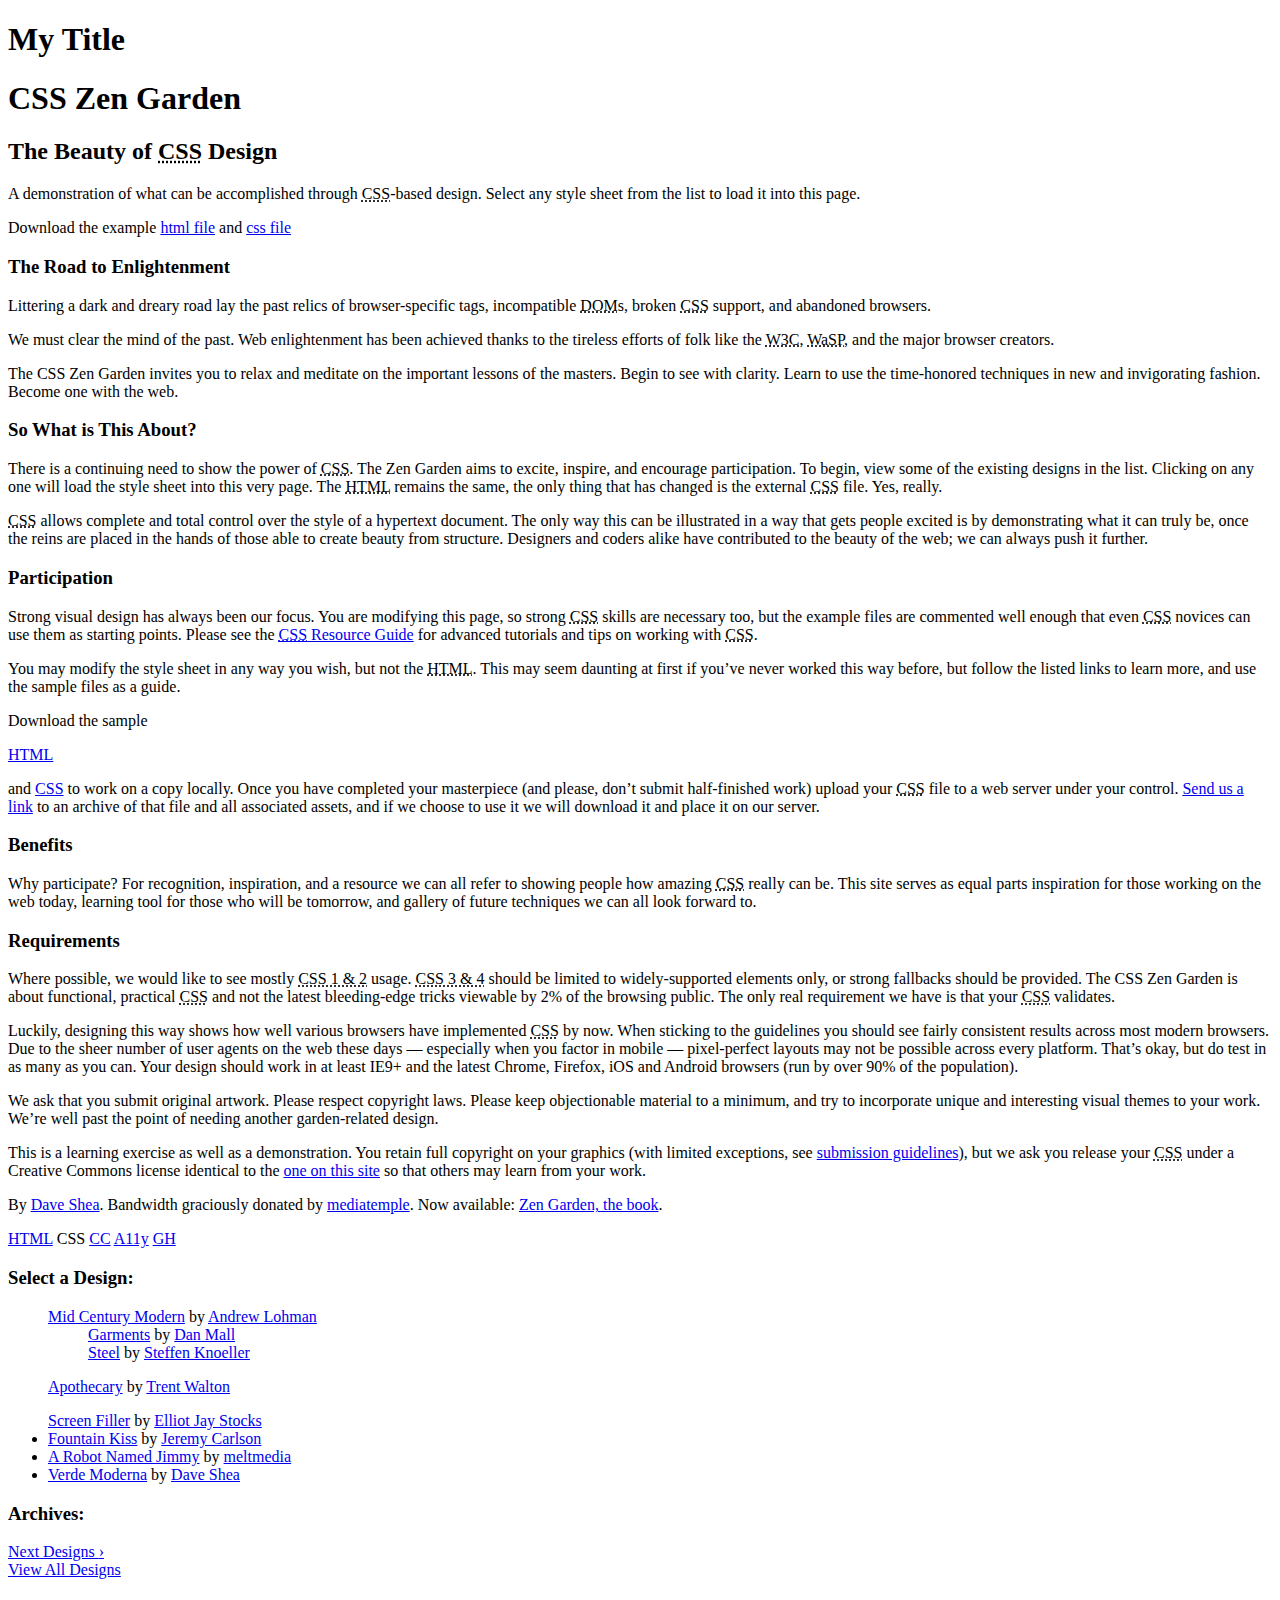
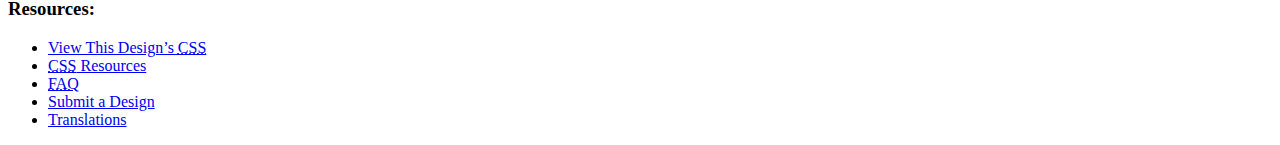
==== HTML-Exercises-Basic/7. Broken HTML/index.html @ 033aa1d3 "Add first week tasks" ====
<!DOCTYPE html>
<html lang="en">
<head>
	<header>
		<h1>My Title</h1>
	</header>
</head>
<meta charset="utf-8">
<body id="css-zen-garden">
<title>My Title</title>
<div class="page-wrapper">

	<section class="intro" id="css-zen-garden">
		<header>
			<h1>CSS Zen Garden</h1>
			<h2>The Beauty of <abbr disabled title="Cascading Style Sheets">CSS</abbr> Design</h2>
		</header>

		<div class="summary" id="zen-summary" role="article">
			<p>A demonstration of what can be accomplished through <abbr title="Cascading Style Sheets">CSS</abbr>-based design. Select any style sheet from the list to load it into this page.
			<p>Download the example <a href="/examples/index" title="This page's source HTML code, not to be modified.">html file</a> and <a href="/examples/style.css" title="This page's sample CSS, the file you may modify.">css file</a></p>
		</div>

		<div class="preamble" id="zen-preamble" role="article">
			<h3>The Road to Enlightenment</h3>
			<p>Littering a dark and dreary road lay the past relics of browser-specific tags, incompatible <abbr title="Document Object Model">DOM</abbr>s, broken <abbr title="Cascading Style Sheets">CSS</abbr> support, and abandoned browsers.</p>
			<p>We must clear the mind of the past. Web enlightenment has been achieved thanks to the tireless efforts of folk like the <abbr title="World Wide Web Consortium">W3C</abbr>, <abbr title="Web Standards Project">WaSP</abbr>, and the major browser creators.</p>
			<p>The CSS Zen Garden invites you to relax and meditate on the important lessons of the masters. Begin to see with clarity. Learn to use the time-honored techniques in new and invigorating fashion. Become one with the web.</p>
		</div>
	</section>

	<div class="main supporting" id="zen-supporting" role="main">
		<div class="explanation" id="zen-explanation" role="article">
			<h3>So What is This About?</h3>
			<p>There is a continuing need to show the power of <abbr title="Cascading Style Sheets">CSS</abbr>. The Zen Garden aims to excite, inspire, and encourage participation. To begin, view some of the existing designs in the list. Clicking on any one will load the style sheet into this very page. The <abbr title="HyperText Markup Language">HTML</abbr> remains the same, the only thing that has changed is the external <abbr title="Cascading Style Sheets">CSS</abbr> file. Yes, really.</p>
			<p><abbr title="Cascading Style Sheets">CSS</abbr> allows complete and total control over the style of a hypertext document. The only way this can be illustrated in a way that gets people excited is by demonstrating what it can truly be, once the reins are placed in the hands of those able to create beauty from structure. Designers and coders alike have contributed to the beauty of the web; we can always push it further.</p>
		</div>

		<div class="participation" id="zen-participation" role="article">
			<h3><div>Participation</div></h3>
			<p>Strong visual design has always been our focus. You are modifying this page, so strong <abbr title="Cascading Style Sheets">CSS</abbr> skills are necessary too, but the example files are commented well enough that even <abbr title="Cascading Style Sheets">CSS</abbr> novices can use them as starting points. Please see the <a href="http://www.mezzoblue.com/zengarden/resources/" title="A listing of CSS-related resources"><abbr title="Cascading Style Sheets">CSS</abbr> Resource Guide</a> for advanced tutorials and tips on working with <abbr title="Cascading Style Sheets">CSS</abbr>.</p>
			<p>You may modify the style sheet in any way you wish, but not the <abbr title="HyperText Markup Language">HTML</abbr>. This may seem daunting at first if you’ve never worked this way before, but follow the listed links to learn more, and use the sample files as a guide.</p>
			<p>Download the sample <a href="/examples/index" title="This page's source HTML code, not to be modified."><p>HTML</p></a> and <a href="/examples/style.css" title="This page's sample CSS, the file you may modify.">CSS</a> to work on a copy locally. Once you have completed your masterpiece (and please, don’t submit half-finished work) upload your <abbr title="Cascading Style Sheets">CSS</abbr> file to a web server under your control. <a href="http://www.mezzoblue.com/zengarden/submit/" title="Use the contact form to send us your CSS file">Send us a link</a> to an archive of that file and all associated assets, and if we choose to use it we will download it and place it on our server.</p>
		</div>

		<div class="benefits" id="zen-benefits" role="article">
			<h3>Benefits</h3>
			<p>Why participate? For recognition, inspiration, and a resource we can all refer to showing people how amazing <abbr title="Cascading Style Sheets">CSS</abbr> really can be. This site serves as equal parts inspiration for those working on the web today, learning tool for those who will be tomorrow, and gallery of future techniques we can all look forward to.</p>
		</div>

		<div class="requirements" id="zen-requirements" role="article" action="index.php">
			<h3>Requirements</h3>
			<p>Where possible, we would like to see mostly <abbr title="Cascading Style Sheets, levels 1 and 2">CSS 1 &amp; 2</abbr> usage. <abbr title="Cascading Style Sheets, levels 3 and 4">CSS 3 &amp; 4</abbr> should be limited to widely-supported elements only, or strong fallbacks should be provided. The CSS Zen Garden is about functional, practical <abbr title="Cascading Style Sheets">CSS</abbr> and not the latest bleeding-edge tricks viewable by 2% of the browsing public. The only real requirement we have is that your <abbr title="Cascading Style Sheets">CSS</abbr> validates.</p>
			<p method="POST">Luckily, designing this way shows how well various browsers have implemented <abbr title="Cascading Style Sheets">CSS</abbr> by now. When sticking to the guidelines you should see fairly consistent results across most modern browsers. Due to the sheer number of user agents on the web these days — especially when you factor in mobile — pixel-perfect layouts may not be possible across every platform. That’s okay, but do test in as many as you can. Your design should work in at least IE9+ and the latest Chrome, Firefox, iOS and Android browsers (run by over 90% of the population).</p>
			<p>We ask that you submit original artwork. Please respect copyright laws. Please keep objectionable material to a minimum, and try to incorporate unique and interesting visual themes to your work. We’re well past the point of needing another garden-related design.</p>
			<p>This is a learning exercise as well as a demonstration. You retain full copyright on your graphics (with limited exceptions, see <a href="http://www.mezzoblue.com/zengarden/submit/guidelines/">submission guidelines</a>), but we ask you release your <abbr title="Cascading Style Sheets">CSS</abbr> under a Creative Commons license identical to the <a href="http://creativecommons.org/licenses/by-nc-sa/3.0/" title="View the Zen Garden's license information.">one on this site</a> so that others may learn from your work.</p>
			<p role="contentinfo">By <a href="http://www.mezzoblue.com/">Dave Shea</a>. Bandwidth graciously donated by <a href="http://www.mediatemple.net/">mediatemple</a>. Now available: <a href="http://www.amazon.com/exec/obidos/ASIN/0321303474/mezzoblue-20/">Zen Garden, the book</a>.</p>
		</div>

		<footer role="banner">
			<a href="http://validator.w3.org/check/referer" title="Check the validity of this site’s HTML" class="zen-validate-html">HTML</a>
			<a title="Check the validity of this site’s CSS" class="zen-validate-css">CSS</a>
			<a href="http://creativecommons.org/licenses/by-nc-sa/3.0/" title="View the Creative Commons license of this site: Attribution-NonCommercial-ShareAlike." class="zen-license">CC</a>
			<a href="http://mezzoblue.com/zengarden/faq/#aaa" title="Read about the accessibility of this site" class="zen-accessibility">A11y</a>
			<a href="https://github.com/mezzoblue/csszengarden.com" title="Fork this site on Github" class="zen-github">GH</a>
		</footer>

	</div>


	<aside class="sidebar">
		<div class="wrapper">

			<div class="design-selection" id="design-selection">
				<h3 class="select">Select a Design:</h3>
				<nav>
					<ul>
						<dt>
							<a href="/221" class="design-name">Mid Century Modern</a> by						<a href="http://andrewlohman.com/" class="designer-name">Andrew Lohman</a>
						</dt>
						<dd>
							<a href="/220" class="design-name">Garments</a> by						<a href="http://danielmall.com/" class="designer-name">Dan Mall</a>
						</dd>
						<ol>
							<a href="/219" class="design-name">Steel</a> by						<a href="http://steffen-knoeller.de" class="designer-name">Steffen Knoeller</a>
						</ol>
						<p>
							<a href="/218" class="design-name">Apothecary</a> by						<a href="http://trentwalton.com" class="designer-name">Trent Walton</a>
						</p>
						<div>
							<a href="/217" class="design-name">Screen Filler</a> by						<a href="http://elliotjaystocks.com/" class="designer-name">Elliot Jay Stocks</a>
						</div>
						<li>
							<a href="/216" class="design-name">Fountain Kiss</a> by						<a href="http://jeremycarlson.com" class="designer-name">Jeremy Carlson</a>
						</li>
						<li>
							<a href="/215" class="design-name">A Robot Named Jimmy</a> by						<a href="http://meltmedia.com/" class="designer-name">meltmedia</a>
						</li>
						<li>
							<a href="/214" class="design-name">Verde Moderna</a> by						<a href="http://www.mezzoblue.com/" class="designer-name">Dave Shea</a>
						</li>
					</ul>
				</nav>
			</div>

			<div class="design-archives" id="design-archives">
				<h3 class="archives">Archives:</h3>
				<nav>
					<dt>
						<li class="next">
							<a href="/214/page1">
								Next Designs <span class="indicator">›</span>
							</a>
						</li>
						<li class="viewall">
							<a href="http://www.mezzoblue.com/zengarden/alldesigns/" title="View every submission to the Zen Garden.">
								View All Designs							</a>
						</li>
					</dt>
				</nav>
			</div>

			<div class="zen-resources" id="zen-resources">
				<h3 class="resources">Resources:</h3>
				<ul>
					<li class="view-css">
						<a href="/214/214.css" title="View the source CSS file of the currently-viewed design.">
							View This Design’s <abbr title="Cascading Style Sheets">CSS</abbr>						</a>
					</li>
					<li class="css-resources">
						<a href="http://www.mezzoblue.com/zengarden/resources/" title="Links to great sites with information on using CSS.">
							<abbr title="Cascading Style Sheets">CSS</abbr> Resources						</a>
					</li>
					<li class="zen-faq">
						<a href="http://www.mezzoblue.com/zengarden/faq/" title="A list of Frequently Asked Questions about the Zen Garden.">
							<abbr title="Frequently Asked Questions">FAQ</abbr>						</a>
					</li>
					<li class="zen-submit">
						<a href="http://www.mezzoblue.com/zengarden/submit/" title="Send in your own CSS file.">
							Submit a Design						</a>
					</li>
					<li class="zen-translations">
						<a href="http://www.mezzoblue.com/zengarden/translations/" title="View translated versions of this page.">
							Translations						</a>
					</li>
				</ul>
			</div>
		</div>
	</aside>


</div>
</body>
</html>
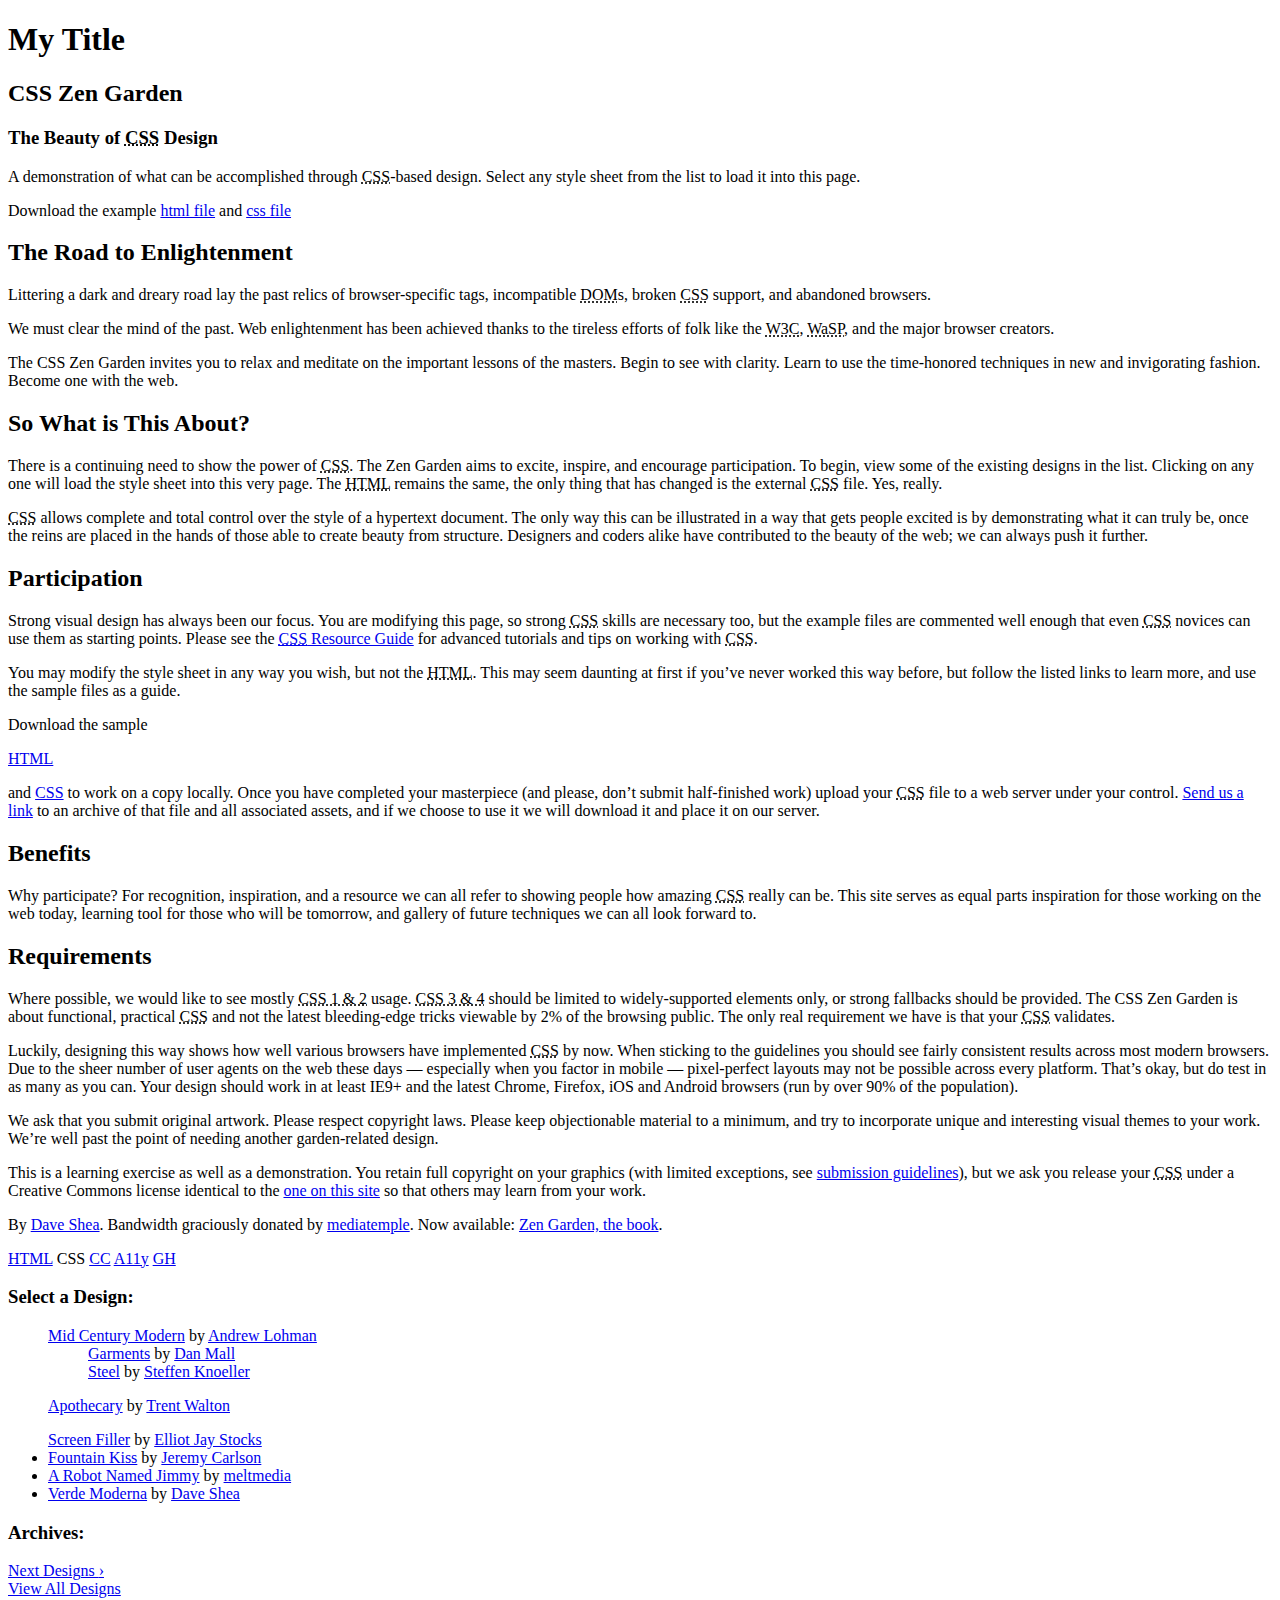
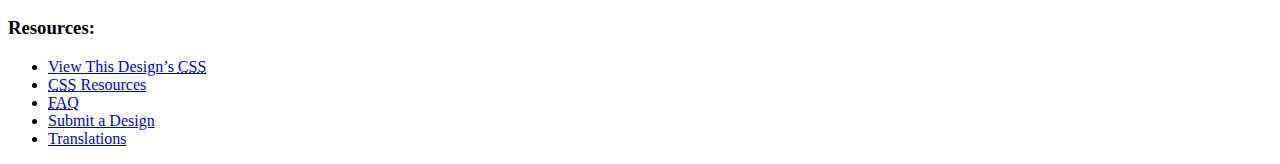
==== commit 9d3c8ac2: "Add solution to seventh task" ====
--- a/HTML-Exercises-Basic/7. Broken HTML/index.html
+++ b/HTML-Exercises-Basic/7. Broken HTML/index.html
@@ -1,154 +1,371 @@
 <!DOCTYPE html>
 <html lang="en">
-<head>
-	<header>
-		<h1>My Title</h1>
-	</header>
-</head>
-<meta charset="utf-8">
-<body id="css-zen-garden">
-<title>My Title</title>
-<div class="page-wrapper">
-
-	<section class="intro" id="css-zen-garden">
-		<header>
-			<h1>CSS Zen Garden</h1>
-			<h2>The Beauty of <abbr disabled title="Cascading Style Sheets">CSS</abbr> Design</h2>
-		</header>
-
-		<div class="summary" id="zen-summary" role="article">
-			<p>A demonstration of what can be accomplished through <abbr title="Cascading Style Sheets">CSS</abbr>-based design. Select any style sheet from the list to load it into this page.
-			<p>Download the example <a href="/examples/index" title="This page's source HTML code, not to be modified.">html file</a> and <a href="/examples/style.css" title="This page's sample CSS, the file you may modify.">css file</a></p>
-		</div>
-
-		<div class="preamble" id="zen-preamble" role="article">
-			<h3>The Road to Enlightenment</h3>
-			<p>Littering a dark and dreary road lay the past relics of browser-specific tags, incompatible <abbr title="Document Object Model">DOM</abbr>s, broken <abbr title="Cascading Style Sheets">CSS</abbr> support, and abandoned browsers.</p>
-			<p>We must clear the mind of the past. Web enlightenment has been achieved thanks to the tireless efforts of folk like the <abbr title="World Wide Web Consortium">W3C</abbr>, <abbr title="Web Standards Project">WaSP</abbr>, and the major browser creators.</p>
-			<p>The CSS Zen Garden invites you to relax and meditate on the important lessons of the masters. Begin to see with clarity. Learn to use the time-honored techniques in new and invigorating fashion. Become one with the web.</p>
-		</div>
-	</section>
-
-	<div class="main supporting" id="zen-supporting" role="main">
-		<div class="explanation" id="zen-explanation" role="article">
-			<h3>So What is This About?</h3>
-			<p>There is a continuing need to show the power of <abbr title="Cascading Style Sheets">CSS</abbr>. The Zen Garden aims to excite, inspire, and encourage participation. To begin, view some of the existing designs in the list. Clicking on any one will load the style sheet into this very page. The <abbr title="HyperText Markup Language">HTML</abbr> remains the same, the only thing that has changed is the external <abbr title="Cascading Style Sheets">CSS</abbr> file. Yes, really.</p>
-			<p><abbr title="Cascading Style Sheets">CSS</abbr> allows complete and total control over the style of a hypertext document. The only way this can be illustrated in a way that gets people excited is by demonstrating what it can truly be, once the reins are placed in the hands of those able to create beauty from structure. Designers and coders alike have contributed to the beauty of the web; we can always push it further.</p>
-		</div>
-
-		<div class="participation" id="zen-participation" role="article">
-			<h3><div>Participation</div></h3>
-			<p>Strong visual design has always been our focus. You are modifying this page, so strong <abbr title="Cascading Style Sheets">CSS</abbr> skills are necessary too, but the example files are commented well enough that even <abbr title="Cascading Style Sheets">CSS</abbr> novices can use them as starting points. Please see the <a href="http://www.mezzoblue.com/zengarden/resources/" title="A listing of CSS-related resources"><abbr title="Cascading Style Sheets">CSS</abbr> Resource Guide</a> for advanced tutorials and tips on working with <abbr title="Cascading Style Sheets">CSS</abbr>.</p>
-			<p>You may modify the style sheet in any way you wish, but not the <abbr title="HyperText Markup Language">HTML</abbr>. This may seem daunting at first if you’ve never worked this way before, but follow the listed links to learn more, and use the sample files as a guide.</p>
-			<p>Download the sample <a href="/examples/index" title="This page's source HTML code, not to be modified."><p>HTML</p></a> and <a href="/examples/style.css" title="This page's sample CSS, the file you may modify.">CSS</a> to work on a copy locally. Once you have completed your masterpiece (and please, don’t submit half-finished work) upload your <abbr title="Cascading Style Sheets">CSS</abbr> file to a web server under your control. <a href="http://www.mezzoblue.com/zengarden/submit/" title="Use the contact form to send us your CSS file">Send us a link</a> to an archive of that file and all associated assets, and if we choose to use it we will download it and place it on our server.</p>
-		</div>
-
-		<div class="benefits" id="zen-benefits" role="article">
-			<h3>Benefits</h3>
-			<p>Why participate? For recognition, inspiration, and a resource we can all refer to showing people how amazing <abbr title="Cascading Style Sheets">CSS</abbr> really can be. This site serves as equal parts inspiration for those working on the web today, learning tool for those who will be tomorrow, and gallery of future techniques we can all look forward to.</p>
-		</div>
-
-		<div class="requirements" id="zen-requirements" role="article" action="index.php">
-			<h3>Requirements</h3>
-			<p>Where possible, we would like to see mostly <abbr title="Cascading Style Sheets, levels 1 and 2">CSS 1 &amp; 2</abbr> usage. <abbr title="Cascading Style Sheets, levels 3 and 4">CSS 3 &amp; 4</abbr> should be limited to widely-supported elements only, or strong fallbacks should be provided. The CSS Zen Garden is about functional, practical <abbr title="Cascading Style Sheets">CSS</abbr> and not the latest bleeding-edge tricks viewable by 2% of the browsing public. The only real requirement we have is that your <abbr title="Cascading Style Sheets">CSS</abbr> validates.</p>
-			<p method="POST">Luckily, designing this way shows how well various browsers have implemented <abbr title="Cascading Style Sheets">CSS</abbr> by now. When sticking to the guidelines you should see fairly consistent results across most modern browsers. Due to the sheer number of user agents on the web these days — especially when you factor in mobile — pixel-perfect layouts may not be possible across every platform. That’s okay, but do test in as many as you can. Your design should work in at least IE9+ and the latest Chrome, Firefox, iOS and Android browsers (run by over 90% of the population).</p>
-			<p>We ask that you submit original artwork. Please respect copyright laws. Please keep objectionable material to a minimum, and try to incorporate unique and interesting visual themes to your work. We’re well past the point of needing another garden-related design.</p>
-			<p>This is a learning exercise as well as a demonstration. You retain full copyright on your graphics (with limited exceptions, see <a href="http://www.mezzoblue.com/zengarden/submit/guidelines/">submission guidelines</a>), but we ask you release your <abbr title="Cascading Style Sheets">CSS</abbr> under a Creative Commons license identical to the <a href="http://creativecommons.org/licenses/by-nc-sa/3.0/" title="View the Zen Garden's license information.">one on this site</a> so that others may learn from your work.</p>
-			<p role="contentinfo">By <a href="http://www.mezzoblue.com/">Dave Shea</a>. Bandwidth graciously donated by <a href="http://www.mediatemple.net/">mediatemple</a>. Now available: <a href="http://www.amazon.com/exec/obidos/ASIN/0321303474/mezzoblue-20/">Zen Garden, the book</a>.</p>
-		</div>
-
-		<footer role="banner">
-			<a href="http://validator.w3.org/check/referer" title="Check the validity of this site’s HTML" class="zen-validate-html">HTML</a>
-			<a title="Check the validity of this site’s CSS" class="zen-validate-css">CSS</a>
-			<a href="http://creativecommons.org/licenses/by-nc-sa/3.0/" title="View the Creative Commons license of this site: Attribution-NonCommercial-ShareAlike." class="zen-license">CC</a>
-			<a href="http://mezzoblue.com/zengarden/faq/#aaa" title="Read about the accessibility of this site" class="zen-accessibility">A11y</a>
-			<a href="https://github.com/mezzoblue/csszengarden.com" title="Fork this site on Github" class="zen-github">GH</a>
-		</footer>
-
-	</div>
-
-
-	<aside class="sidebar">
-		<div class="wrapper">
-
-			<div class="design-selection" id="design-selection">
-				<h3 class="select">Select a Design:</h3>
-				<nav>
-					<ul>
-						<dt>
-							<a href="/221" class="design-name">Mid Century Modern</a> by						<a href="http://andrewlohman.com/" class="designer-name">Andrew Lohman</a>
-						</dt>
-						<dd>
-							<a href="/220" class="design-name">Garments</a> by						<a href="http://danielmall.com/" class="designer-name">Dan Mall</a>
-						</dd>
-						<ol>
-							<a href="/219" class="design-name">Steel</a> by						<a href="http://steffen-knoeller.de" class="designer-name">Steffen Knoeller</a>
-						</ol>
-						<p>
-							<a href="/218" class="design-name">Apothecary</a> by						<a href="http://trentwalton.com" class="designer-name">Trent Walton</a>
-						</p>
-						<div>
-							<a href="/217" class="design-name">Screen Filler</a> by						<a href="http://elliotjaystocks.com/" class="designer-name">Elliot Jay Stocks</a>
-						</div>
-						<li>
-							<a href="/216" class="design-name">Fountain Kiss</a> by						<a href="http://jeremycarlson.com" class="designer-name">Jeremy Carlson</a>
-						</li>
-						<li>
-							<a href="/215" class="design-name">A Robot Named Jimmy</a> by						<a href="http://meltmedia.com/" class="designer-name">meltmedia</a>
-						</li>
-						<li>
-							<a href="/214" class="design-name">Verde Moderna</a> by						<a href="http://www.mezzoblue.com/" class="designer-name">Dave Shea</a>
-						</li>
-					</ul>
-				</nav>
-			</div>
-
-			<div class="design-archives" id="design-archives">
-				<h3 class="archives">Archives:</h3>
-				<nav>
-					<dt>
-						<li class="next">
-							<a href="/214/page1">
-								Next Designs <span class="indicator">›</span>
-							</a>
-						</li>
-						<li class="viewall">
-							<a href="http://www.mezzoblue.com/zengarden/alldesigns/" title="View every submission to the Zen Garden.">
-								View All Designs							</a>
-						</li>
-					</dt>
-				</nav>
-			</div>
-
-			<div class="zen-resources" id="zen-resources">
-				<h3 class="resources">Resources:</h3>
-				<ul>
-					<li class="view-css">
-						<a href="/214/214.css" title="View the source CSS file of the currently-viewed design.">
-							View This Design’s <abbr title="Cascading Style Sheets">CSS</abbr>						</a>
-					</li>
-					<li class="css-resources">
-						<a href="http://www.mezzoblue.com/zengarden/resources/" title="Links to great sites with information on using CSS.">
-							<abbr title="Cascading Style Sheets">CSS</abbr> Resources						</a>
-					</li>
-					<li class="zen-faq">
-						<a href="http://www.mezzoblue.com/zengarden/faq/" title="A list of Frequently Asked Questions about the Zen Garden.">
-							<abbr title="Frequently Asked Questions">FAQ</abbr>						</a>
-					</li>
-					<li class="zen-submit">
-						<a href="http://www.mezzoblue.com/zengarden/submit/" title="Send in your own CSS file.">
-							Submit a Design						</a>
-					</li>
-					<li class="zen-translations">
-						<a href="http://www.mezzoblue.com/zengarden/translations/" title="View translated versions of this page.">
-							Translations						</a>
-					</li>
-				</ul>
-			</div>
-		</div>
-	</aside>
-
-
-</div>
-</body>
-</html>+    <head>
+        <meta charset="utf-8" />
+        <title>My title</title>
+    </head>
+
+    <body id="css-zen-garden">
+        <h1>My Title</h1>
+        <div class="page-wrapper">
+            <section class="intro" id="css-zen-garden">
+                <header>
+                    <h2>CSS Zen Garden</h2>
+                    <h3>
+                        The Beauty of
+                        <abbr disabled title="Cascading Style Sheets">CSS</abbr> Design
+                    </h3>
+                </header>
+
+                <article class="summary" id="zen-summary" role="article">
+                    <p>
+                        A demonstration of what can be accomplished through
+                        <abbr title="Cascading Style Sheets">CSS</abbr>-based design. Select any
+                        style sheet from the list to load it into this page.
+                    </p>
+                    <p>
+                        Download the example
+                        <a
+                            href="/examples/index"
+                            title="This page's source HTML code, not to be modified."
+                            >html file</a
+                        >
+                        and
+                        <a
+                            href="/examples/style.css"
+                            title="This page's sample CSS, the file you may modify."
+                            >css file</a
+                        >
+                    </p>
+                </article>
+
+                <article class="preamble" id="zen-preamble" role="article">
+                    <h2>The Road to Enlightenment</h2>
+                    <p>
+                        Littering a dark and dreary road lay the past relics of browser-specific
+                        tags, incompatible <abbr title="Document Object Model">DOM</abbr>s, broken
+                        <abbr title="Cascading Style Sheets">CSS</abbr> support, and abandoned
+                        browsers.
+                    </p>
+                    <p>
+                        We must clear the mind of the past. Web enlightenment has been achieved
+                        thanks to the tireless efforts of folk like the
+                        <abbr title="World Wide Web Consortium">W3C</abbr>,
+                        <abbr title="Web Standards Project">WaSP</abbr>, and the major browser
+                        creators.
+                    </p>
+                    <p>
+                        The CSS Zen Garden invites you to relax and meditate on the important
+                        lessons of the masters. Begin to see with clarity. Learn to use the
+                        time-honored techniques in new and invigorating fashion. Become one with the
+                        web.
+                    </p>
+                </article>
+            </section>
+
+            <main class="main supporting" id="zen-supporting" role="main">
+                <article class="explanation" id="zen-explanation" role="article">
+                    <h2>So What is This About?</h2>
+                    <p>
+                        There is a continuing need to show the power of
+                        <abbr title="Cascading Style Sheets">CSS</abbr>. The Zen Garden aims to
+                        excite, inspire, and encourage participation. To begin, view some of the
+                        existing designs in the list. Clicking on any one will load the style sheet
+                        into this very page. The
+                        <abbr title="HyperText Markup Language">HTML</abbr> remains the same, the
+                        only thing that has changed is the external
+                        <abbr title="Cascading Style Sheets">CSS</abbr> file. Yes, really.
+                    </p>
+                    <p>
+                        <abbr title="Cascading Style Sheets">CSS</abbr> allows complete and total
+                        control over the style of a hypertext document. The only way this can be
+                        illustrated in a way that gets people excited is by demonstrating what it
+                        can truly be, once the reins are placed in the hands of those able to create
+                        beauty from structure. Designers and coders alike have contributed to the
+                        beauty of the web; we can always push it further.
+                    </p>
+                </article>
+
+                <article class="participation" id="zen-participation" role="article">
+                    <h2>Participation</h2>
+                    <p>
+                        Strong visual design has always been our focus. You are modifying this page,
+                        so strong <abbr title="Cascading Style Sheets">CSS</abbr> skills are
+                        necessary too, but the example files are commented well enough that even
+                        <abbr title="Cascading Style Sheets">CSS</abbr> novices can use them as
+                        starting points. Please see the
+                        <a
+                            href="http://www.mezzoblue.com/zengarden/resources/"
+                            title="A listing of CSS-related resources"
+                            ><abbr title="Cascading Style Sheets">CSS</abbr> Resource Guide</a
+                        >
+                        for advanced tutorials and tips on working with
+                        <abbr title="Cascading Style Sheets">CSS</abbr>.
+                    </p>
+                    <p>
+                        You may modify the style sheet in any way you wish, but not the
+                        <abbr title="HyperText Markup Language">HTML</abbr>. This may seem daunting
+                        at first if you’ve never worked this way before, but follow the listed links
+                        to learn more, and use the sample files as a guide.
+                    </p>
+                    <p>
+                        Download the sample
+                        <a
+                            href="/examples/index"
+                            title="This page's source HTML code, not to be modified."
+                            ><p>HTML</p></a
+                        >
+                        and
+                        <a
+                            href="/examples/style.css"
+                            title="This page's sample CSS, the file you may modify."
+                            >CSS</a
+                        >
+                        to work on a copy locally. Once you have completed your masterpiece (and
+                        please, don’t submit half-finished work) upload your
+                        <abbr title="Cascading Style Sheets">CSS</abbr> file to a web server under
+                        your control.
+                        <a
+                            href="http://www.mezzoblue.com/zengarden/submit/"
+                            title="Use the contact form to send us your CSS file"
+                            >Send us a link</a
+                        >
+                        to an archive of that file and all associated assets, and if we choose to
+                        use it we will download it and place it on our server.
+                    </p>
+                </article>
+
+                <article class="benefits" id="zen-benefits" role="article">
+                    <h2>Benefits</h2>
+                    <p>
+                        Why participate? For recognition, inspiration, and a resource we can all
+                        refer to showing people how amazing
+                        <abbr title="Cascading Style Sheets">CSS</abbr> really can be. This site
+                        serves as equal parts inspiration for those working on the web today,
+                        learning tool for those who will be tomorrow, and gallery of future
+                        techniques we can all look forward to.
+                    </p>
+                </article>
+
+                <article
+                    class="requirements"
+                    id="zen-requirements"
+                    role="article"
+                    action="index.php"
+                >
+                    <h2>Requirements</h2>
+                    <p>
+                        Where possible, we would like to see mostly
+                        <abbr title="Cascading Style Sheets, levels 1 and 2">CSS 1 &amp; 2</abbr>
+                        usage.
+                        <abbr title="Cascading Style Sheets, levels 3 and 4">CSS 3 &amp; 4</abbr>
+                        should be limited to widely-supported elements only, or strong fallbacks
+                        should be provided. The CSS Zen Garden is about functional, practical
+                        <abbr title="Cascading Style Sheets">CSS</abbr> and not the latest
+                        bleeding-edge tricks viewable by 2% of the browsing public. The only real
+                        requirement we have is that your
+                        <abbr title="Cascading Style Sheets">CSS</abbr> validates.
+                    </p>
+                    <p method="POST">
+                        Luckily, designing this way shows how well various browsers have implemented
+                        <abbr title="Cascading Style Sheets">CSS</abbr> by now. When sticking to the
+                        guidelines you should see fairly consistent results across most modern
+                        browsers. Due to the sheer number of user agents on the web these days —
+                        especially when you factor in mobile — pixel-perfect layouts may not be
+                        possible across every platform. That’s okay, but do test in as many as you
+                        can. Your design should work in at least IE9+ and the latest Chrome,
+                        Firefox, iOS and Android browsers (run by over 90% of the population).
+                    </p>
+                    <p>
+                        We ask that you submit original artwork. Please respect copyright laws.
+                        Please keep objectionable material to a minimum, and try to incorporate
+                        unique and interesting visual themes to your work. We’re well past the point
+                        of needing another garden-related design.
+                    </p>
+                    <p>
+                        This is a learning exercise as well as a demonstration. You retain full
+                        copyright on your graphics (with limited exceptions, see
+                        <a href="http://www.mezzoblue.com/zengarden/submit/guidelines/"
+                            >submission guidelines</a
+                        >), but we ask you release your
+                        <abbr title="Cascading Style Sheets">CSS</abbr> under a Creative Commons
+                        license identical to the
+                        <a
+                            href="http://creativecommons.org/licenses/by-nc-sa/3.0/"
+                            title="View the Zen Garden's license information."
+                            >one on this site</a
+                        >
+                        so that others may learn from your work.
+                    </p>
+                    <p role="contentinfo">
+                        By <a href="http://www.mezzoblue.com/">Dave Shea</a>. Bandwidth graciously
+                        donated by <a href="http://www.mediatemple.net/">mediatemple</a>. Now
+                        available:
+                        <a href="http://www.amazon.com/exec/obidos/ASIN/0321303474/mezzoblue-20/"
+                            >Zen Garden, the book</a
+                        >.
+                    </p>
+                </article>
+
+                <footer role="banner">
+                    <a
+                        href="http://validator.w3.org/check/referer"
+                        title="Check the validity of this site’s HTML"
+                        class="zen-validate-html"
+                        >HTML</a
+                    >
+                    <a title="Check the validity of this site’s CSS" class="zen-validate-css"
+                        >CSS</a
+                    >
+                    <a
+                        href="http://creativecommons.org/licenses/by-nc-sa/3.0/"
+                        title="View the Creative Commons license of this site: Attribution-NonCommercial-ShareAlike."
+                        class="zen-license"
+                        >CC</a
+                    >
+                    <a
+                        href="http://mezzoblue.com/zengarden/faq/#aaa"
+                        title="Read about the accessibility of this site"
+                        class="zen-accessibility"
+                        >A11y</a
+                    >
+                    <a
+                        href="https://github.com/mezzoblue/csszengarden.com"
+                        title="Fork this site on Github"
+                        class="zen-github"
+                        >GH</a
+                    >
+                </footer>
+            </main>
+
+            <aside class="sidebar">
+                <div class="wrapper">
+                    <div class="design-selection" id="design-selection">
+                        <h3 class="select">Select a Design:</h3>
+                        <nav>
+                            <ul>
+                                <dt>
+                                    <a href="/221" class="design-name">Mid Century Modern</a> by
+                                    <a href="http://andrewlohman.com/" class="designer-name"
+                                        >Andrew Lohman</a
+                                    >
+                                </dt>
+                                <dd>
+                                    <a href="/220" class="design-name">Garments</a> by
+                                    <a href="http://danielmall.com/" class="designer-name"
+                                        >Dan Mall</a
+                                    >
+                                </dd>
+                                <ol>
+                                    <a href="/219" class="design-name">Steel</a>
+                                    by
+                                    <a href="http://steffen-knoeller.de" class="designer-name"
+                                        >Steffen Knoeller</a
+                                    >
+                                </ol>
+                                <p>
+                                    <a href="/218" class="design-name">Apothecary</a> by
+                                    <a href="http://trentwalton.com" class="designer-name"
+                                        >Trent Walton</a
+                                    >
+                                </p>
+                                <div>
+                                    <a href="/217" class="design-name">Screen Filler</a> by
+                                    <a href="http://elliotjaystocks.com/" class="designer-name"
+                                        >Elliot Jay Stocks</a
+                                    >
+                                </div>
+                                <li>
+                                    <a href="/216" class="design-name">Fountain Kiss</a> by
+                                    <a href="http://jeremycarlson.com" class="designer-name"
+                                        >Jeremy Carlson</a
+                                    >
+                                </li>
+                                <li>
+                                    <a href="/215" class="design-name">A Robot Named Jimmy</a> by
+                                    <a href="http://meltmedia.com/" class="designer-name"
+                                        >meltmedia</a
+                                    >
+                                </li>
+                                <li>
+                                    <a href="/214" class="design-name">Verde Moderna</a> by
+                                    <a href="http://www.mezzoblue.com/" class="designer-name"
+                                        >Dave Shea</a
+                                    >
+                                </li>
+                            </ul>
+                        </nav>
+                    </div>
+
+                    <div class="design-archives" id="design-archives">
+                        <h3 class="archives">Archives:</h3>
+                        <nav>
+                            <dt>
+                                <li class="next">
+                                    <a href="/214/page1">
+                                        Next Designs <span class="indicator">›</span>
+                                    </a>
+                                </li>
+                                <li class="viewall">
+                                    <a
+                                        href="http://www.mezzoblue.com/zengarden/alldesigns/"
+                                        title="View every submission to the Zen Garden."
+                                    >
+                                        View All Designs
+                                    </a>
+                                </li>
+                            </dt>
+                        </nav>
+                    </div>
+
+                    <div class="zen-resources" id="zen-resources">
+                        <h3 class="resources">Resources:</h3>
+                        <ul>
+                            <li class="view-css">
+                                <a
+                                    href="/214/214.css"
+                                    title="View the source CSS file of the currently-viewed design."
+                                >
+                                    View This Design’s
+                                    <abbr title="Cascading Style Sheets">CSS</abbr>
+                                </a>
+                            </li>
+                            <li class="css-resources">
+                                <a
+                                    href="http://www.mezzoblue.com/zengarden/resources/"
+                                    title="Links to great sites with information on using CSS."
+                                >
+                                    <abbr title="Cascading Style Sheets">CSS</abbr> Resources
+                                </a>
+                            </li>
+                            <li class="zen-faq">
+                                <a
+                                    href="http://www.mezzoblue.com/zengarden/faq/"
+                                    title="A list of Frequently Asked Questions about the Zen Garden."
+                                >
+                                    <abbr title="Frequently Asked Questions">FAQ</abbr>
+                                </a>
+                            </li>
+                            <li class="zen-submit">
+                                <a
+                                    href="http://www.mezzoblue.com/zengarden/submit/"
+                                    title="Send in your own CSS file."
+                                >
+                                    Submit a Design
+                                </a>
+                            </li>
+                            <li class="zen-translations">
+                                <a
+                                    href="http://www.mezzoblue.com/zengarden/translations/"
+                                    title="View translated versions of this page."
+                                >
+                                    Translations
+                                </a>
+                            </li>
+                        </ul>
+                    </div>
+                </div>
+            </aside>
+        </div>
+    </body>
+</html>
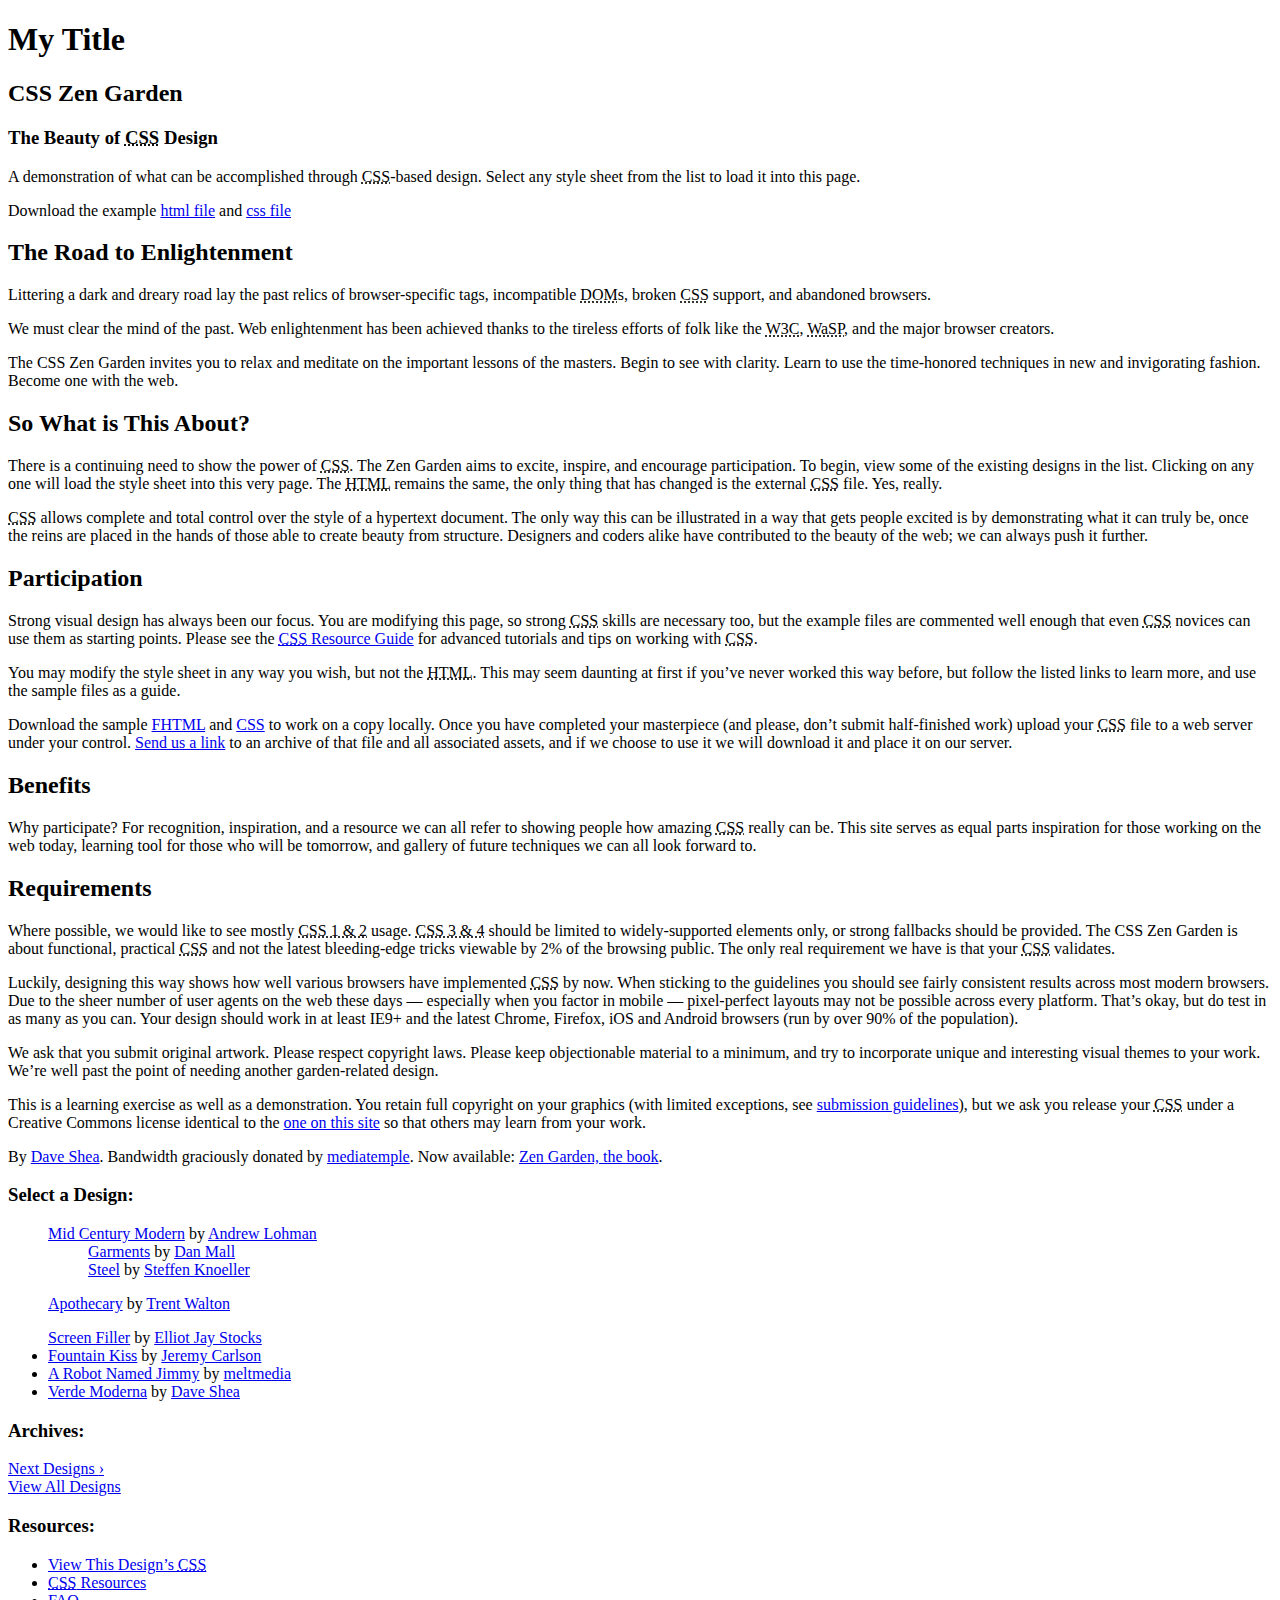
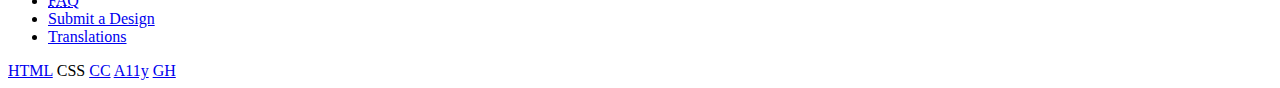
==== commit e44fb250: "Move footer to the bottom of the html page" ====
--- a/HTML-Exercises-Basic/7. Broken HTML/index.html
+++ b/HTML-Exercises-Basic/7. Broken HTML/index.html
@@ -113,7 +113,7 @@
                         <a
                             href="/examples/index"
                             title="This page's source HTML code, not to be modified."
-                            ><p>HTML</p></a
+                            >FHTML</a
                         >
                         and
                         <a
@@ -207,35 +207,7 @@
                     </p>
                 </article>
 
-                <footer role="banner">
-                    <a
-                        href="http://validator.w3.org/check/referer"
-                        title="Check the validity of this site’s HTML"
-                        class="zen-validate-html"
-                        >HTML</a
-                    >
-                    <a title="Check the validity of this site’s CSS" class="zen-validate-css"
-                        >CSS</a
-                    >
-                    <a
-                        href="http://creativecommons.org/licenses/by-nc-sa/3.0/"
-                        title="View the Creative Commons license of this site: Attribution-NonCommercial-ShareAlike."
-                        class="zen-license"
-                        >CC</a
-                    >
-                    <a
-                        href="http://mezzoblue.com/zengarden/faq/#aaa"
-                        title="Read about the accessibility of this site"
-                        class="zen-accessibility"
-                        >A11y</a
-                    >
-                    <a
-                        href="https://github.com/mezzoblue/csszengarden.com"
-                        title="Fork this site on Github"
-                        class="zen-github"
-                        >GH</a
-                    >
-                </footer>
+         
             </main>
 
             <aside class="sidebar">
@@ -365,7 +337,40 @@
                         </ul>
                     </div>
                 </div>
-            </aside>
+			</aside>
+			
+			<footer role="banner">
+				<a
+					href="http://validator.w3.org/check/referer"
+					title="Check the validity of this site’s HTML"
+					class="zen-validate-html"
+					>HTML</a
+				>
+				<a title="Check the validity of this site’s CSS" class="zen-validate-css"
+					>CSS</a
+				>
+				<a
+					href="http://creativecommons.org/licenses/by-nc-sa/3.0/"
+					title="View the Creative Commons license of this site: Attribution-NonCommercial-ShareAlike."
+					class="zen-license"
+					>CC</a
+				>
+				<a
+					href="http://mezzoblue.com/zengarden/faq/#aaa"
+					title="Read about the accessibility of this site"
+					class="zen-accessibility"
+					>A11y</a
+				>
+				<a
+					href="https://github.com/mezzoblue/csszengarden.com"
+					title="Fork this site on Github"
+					class="zen-github"
+					>GH</a
+				>
+			</footer>
+
+
+
         </div>
     </body>
 </html>
